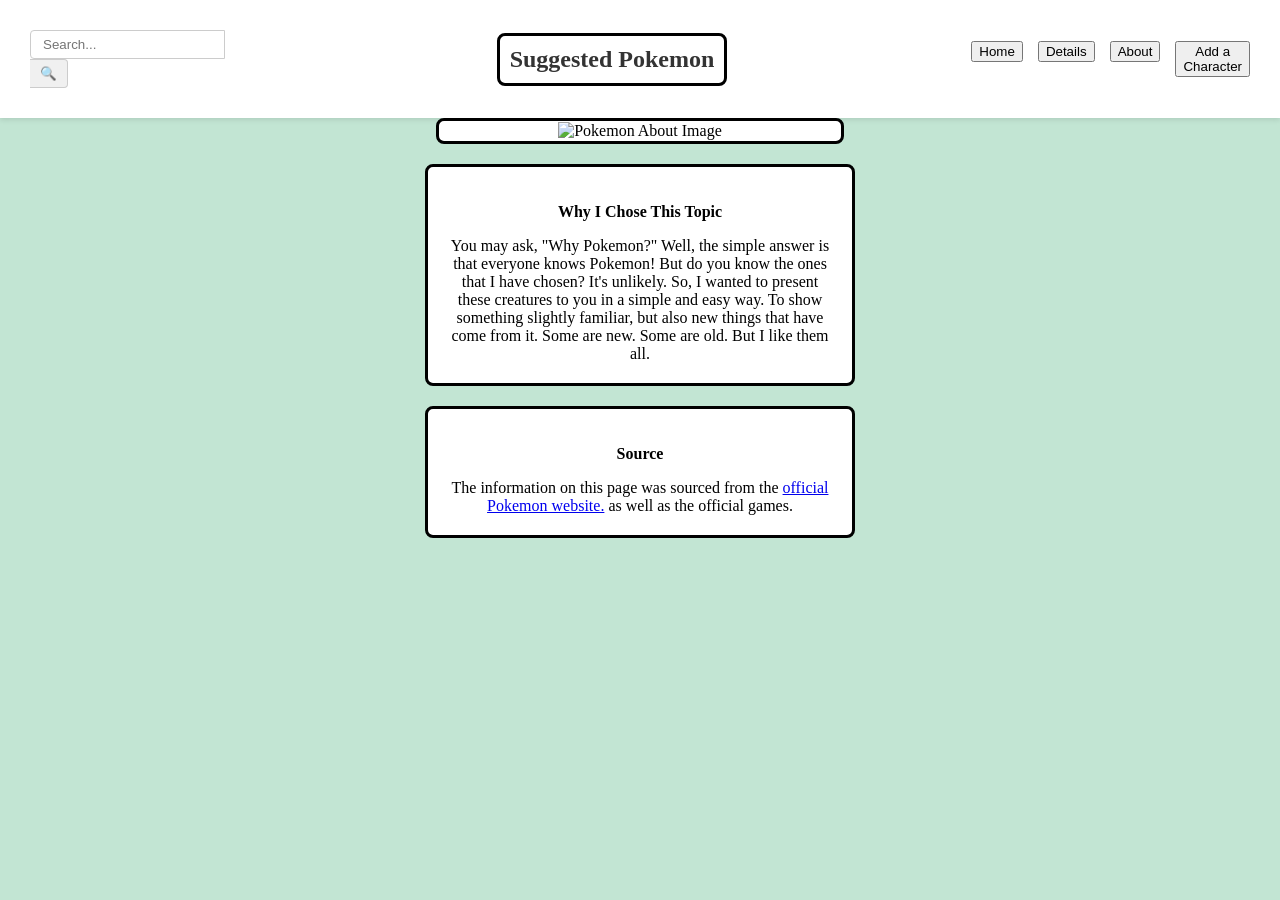
==== about.html @ 006670d8 "Initial Commit" ====
<!DOCTYPE html> 

<html> 

<!-- HEADER SECTION -->
<header class="site-header">
  <!-- Left: Search Bar -->
  <div class="header-left">
    <form class="search-form">
      <input type="text" placeholder="Search..." aria-label="Search">
      <button type="submit">🔍</button>
    </form>
  </div>

  <!-- Middle Header -->
  <div class="header-center">
    <a href="#" class="logo">Suggested Pokemon</a>
  </div>

    <div class="header-right">
    <nav class="nav-buttons">
    <a href="index.html"> <button type="button">Home</button></a>
    <a href="detail.html"> <button type="button">Details</button></a>
    <a href="about.html"> <button type="button">About</button></a>
    <a href="new-character-form.html"> <button type="button">Add a Character</button></a>
    </nav>
  </div>
</header>
<!-- END OF HEADER -->

<!-- BODY SECTION -->
  <body> 

<div class = "about-image">
    <img src="https://i.imgur.com/J3UXEAc.png" alt="Pokemon About Image" width = "600" height = "215">
</div>

<div class = "main-statement">
    <p><strong>Why I Chose This Topic</strong></p>
    You may ask, "Why Pokemon?" Well, the simple answer is that everyone knows Pokemon! But do you know the ones that I have chosen?
    It's unlikely. So, I wanted to present these creatures to you in a simple and easy way. To show something slightly familiar, but
    also new things that have come from it. Some are new. Some are old. But I like them all.
    </div>

<div class = "source-statement">
    <p><strong>Source</strong></p>
    The information on this page was sourced from the <a href="https://www.pokemon.com/us/pokedex/">official Pokemon website.</a>  as well as the official games. 
    </div>

  </body>
<!-- END OF BODY -->

<style>

    body {
        background-color: #C2E5D3;
    }
</style>

<!-- LINK TO STYLESHEET -->
  <link rel="stylesheet" href="style.css">
</html>
---- style.css ----
/* HEADER SECTION */
.site-header {
  display: flex;
  justify-content: space-between; /* Spreads left, center, and right evenly */
  align-items: center;            /* Centers items vertically */
  padding: 30px 30px;
  background-color: #ffffff;
  box-shadow: 0 2px 5px rgba(0,0,0,0.1); /* Subtle bottom shadow */
  width: 100%;
  box-sizing: border-box; /* Ensures padding doesn't affect total width */
  gap: 20%;
}

.header-left, 
.header-right {
  flex: 1; 
  display: flex;
}

.header-center {
  display: flex;
  justify-content: center;
  background-color: white;
  border: 3px solid black; 
  padding: 10px; 
  text-align: center; 
  border-radius: 8px; 
}

.header-right {
  justify-content: flex-end; 
  
}

.logo {
  font-size: 24px;
  font-weight: bold;
  text-decoration: none;
  color: #333;
}

.search-form input {
  padding: 6px 12px;
  border: 1px solid #ccc;
  border-radius: 4px 0 0 4px;
  outline: none;
}

.search-form button {
  padding: 6px 10px;
  border: 1px solid #ccc;
  border-left: none;
  background-color: #f0f0f0;
  border-radius: 0 4px 4px 0;
  cursor: pointer;
}

.nav-buttons {
  display: flex;
  gap: 15px; /* Adds space between the buttons */
}

.nav-btn {
  text-decoration: none;
  color: #333;
  padding: 8px 16px;
  border-radius: 4px;
  transition: background-color 0.2s;
}

.nav-btn:hover {
  background-color: #f0f0f0;
}


/* BODY SECTION */
body {
    margin: 0;
    padding: 0;
    display: flex;
    flex-direction: column;  /* Stack elements vertically (Title -> Grid 1 -> Grid 2) */
    align-items: center;     /* Perfectly center everything horizontally on the page */
    width: 100%;
}

/* Starting statement */
.start-statement {
  margin-bottom: 20px;
}

/* Image grids */
/* The Grid Container stays the same, but you may want wider columns */
.character-grid {
  display: grid;
  /* Increased minimum width to 450px to fit side-by-side content comfortably */
  grid-template-columns: repeat(auto-fit, minmax(450px, 1fr));
  gap: 20px;
  padding: 20px;
}

/* Updated Card Layout */
.character-card {
  border: 1px solid #ccc;
  border-radius: 8px;
  padding: 16px;
  background-color: #fff;
  
  display: flex;         /* Activates flexbox */
  flex-direction: row;   /* Aligns image and text side-by-side */
  gap: 16px;             /* Spacing between image and text container */
  align-items: center;   /* Centers items vertically */
}

/* Updated Image Styling */
.character-img {
  width: 150px;          /* Fixed width for the horizontal look */
  height: 150px;         /* Square aspect ratio */
  object-fit: cover;
  border-radius: 4px;
  flex-shrink: 0;        /* Prevents the image from squeezing */
}

/* New Text Container Wrapper */
/* Note: Wrap your title, description, and button in a <div> inside your HTML */
.character-info {
  display: flex;
  flex-direction: column; /* Keeps text elements stacked vertically */
  justify-content: center;
  height: 100%;
}

.character-title {
  font-size: 1.5rem;
  margin: 0 0 8px 0;
}

.character-desc {
  font-size: 1rem;
  color: #555;
  margin-bottom: 12px;
}

.view-details-btn {
  align-self: flex-start; /* Prevents the button from stretching to full width */
  padding: 8px 16px;
  background-color: #007bff;
  color: white;
  border: none;
  border-radius: 4px;
  cursor: pointer;
}


/* DETAIL PAGE INFO */
.character-profile-layout {
    display: flex;
    gap: 24px;         /* Adds space between the left and right columns */
    padding: 20px;
    max-width: 1200px; /* Limits the max width so it doesn't stretch too wide */
    margin: 0 auto;    /* Centers the entire layout on the screen */
}

/* 2. Sets up the left side as a vertical stack */
.quadrant-left {
    flex: 1;           /* Takes up less space (approx 1/3 of the layout) */
    min-width: 250px;  /* Keeps the image column from getting squished */
    display: flex;
    flex-direction: column; 
    gap: 16px;         /* Adds space between the picture and the stats below it */
}

/* Forces the picture to cleanly fit its box */
.quad-image img {
    width: 100%;
    height: auto;
    border-radius: 8px;
    object-fit: cover;
}

/* Styling for your quick stats bucket */
.quad-quick-details {
    background-color: #f5f5f5;
    padding: 16px;
    border-radius: 8px;
}

/* 3. Sets up the right side for heavy reading */
.quadrant-right-lore {
    flex: 2;           /* Takes up twice as much space as the left column */
    background-color: #ffffff;
    padding: 24px;
    border-radius: 8px;
}

/*ABOUT PAGE*/

/* Statement of why I chose this */
.main-statement {
  width: 30%;
  background-color: white;
  border: 3px solid black; 
  padding: 20px; 
  text-align: center; 
  border-radius: 8px; 
  margin-bottom: 20px;
}

/* Sourcing the information */
.source-statement {
  width: 30%;
  background-color: white;
  border: 3px solid black; 
  padding: 20px; 
  text-align: center; 
  border-radius: 8px; 
  margin-bottom: 20px;
}

.about-image{
  width: 31.25%;
  background-color: white;
  border: 3px solid black; 
  padding: 1px; 
  text-align: center; 
  border-radius: 8px;
  margin-bottom: 20px;
}
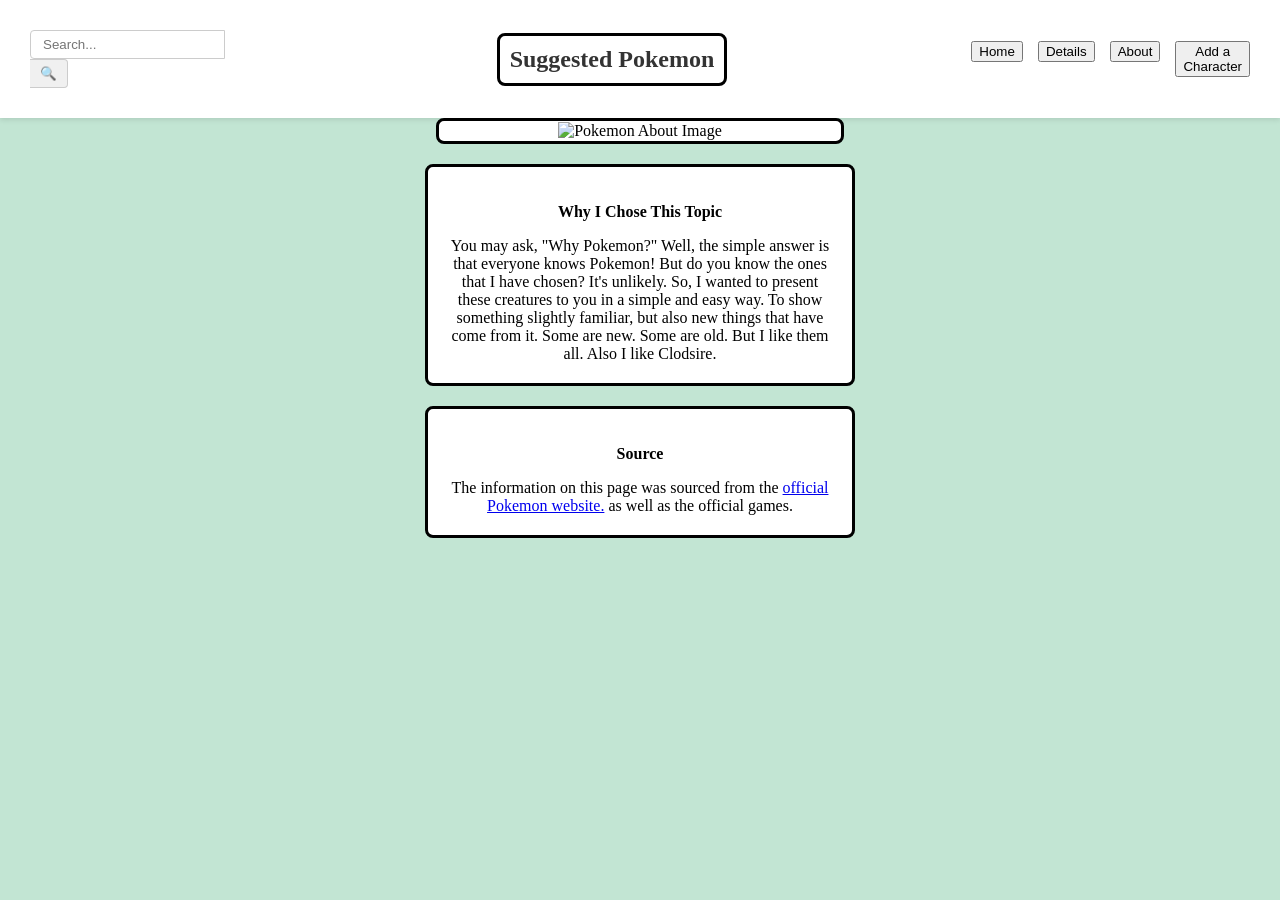
==== commit 408f090f: "Updated About Page" ====
--- a/about.html
+++ b/about.html
@@ -40,6 +40,8 @@
     You may ask, "Why Pokemon?" Well, the simple answer is that everyone knows Pokemon! But do you know the ones that I have chosen?
     It's unlikely. So, I wanted to present these creatures to you in a simple and easy way. To show something slightly familiar, but
     also new things that have come from it. Some are new. Some are old. But I like them all.
+
+    Also I like Clodsire.
     </div>
 
 <div class = "source-statement">
--- a/style.css
+++ b/style.css
@@ -58,7 +58,7 @@
 
 .nav-buttons {
   display: flex;
-  gap: 15px; /* Adds space between the buttons */
+  gap: 15px;
 }
 
 .nav-btn {
@@ -79,8 +79,8 @@
     margin: 0;
     padding: 0;
     display: flex;
-    flex-direction: column;  /* Stack elements vertically (Title -> Grid 1 -> Grid 2) */
-    align-items: center;     /* Perfectly center everything horizontally on the page */
+    flex-direction: column;  
+    align-items: center;   
     width: 100%;
 }
 
@@ -90,10 +90,8 @@
 }
 
 /* Image grids */
-/* The Grid Container stays the same, but you may want wider columns */
 .character-grid {
   display: grid;
-  /* Increased minimum width to 450px to fit side-by-side content comfortably */
   grid-template-columns: repeat(auto-fit, minmax(450px, 1fr));
   gap: 20px;
   padding: 20px;
@@ -106,26 +104,25 @@
   padding: 16px;
   background-color: #fff;
   
-  display: flex;         /* Activates flexbox */
-  flex-direction: row;   /* Aligns image and text side-by-side */
-  gap: 16px;             /* Spacing between image and text container */
-  align-items: center;   /* Centers items vertically */
+  display: flex;         
+  flex-direction: row;   
+  gap: 16px;             
+  align-items: center;   
 }
 
 /* Updated Image Styling */
 .character-img {
-  width: 150px;          /* Fixed width for the horizontal look */
-  height: 150px;         /* Square aspect ratio */
+  width: 150px;          
+  height: 150px;         
   object-fit: cover;
   border-radius: 4px;
-  flex-shrink: 0;        /* Prevents the image from squeezing */
+  flex-shrink: 0;        
 }
 
 /* New Text Container Wrapper */
-/* Note: Wrap your title, description, and button in a <div> inside your HTML */
 .character-info {
   display: flex;
-  flex-direction: column; /* Keeps text elements stacked vertically */
+  flex-direction: column; 
   justify-content: center;
   height: 100%;
 }
@@ -142,7 +139,7 @@
 }
 
 .view-details-btn {
-  align-self: flex-start; /* Prevents the button from stretching to full width */
+  align-self: flex-start; 
   padding: 8px 16px;
   background-color: #007bff;
   color: white;
@@ -155,22 +152,22 @@
 /* DETAIL PAGE INFO */
 .character-profile-layout {
     display: flex;
-    gap: 24px;         /* Adds space between the left and right columns */
+    gap: 24px;         
     padding: 20px;
-    max-width: 1200px; /* Limits the max width so it doesn't stretch too wide */
-    margin: 0 auto;    /* Centers the entire layout on the screen */
-}
-
-/* 2. Sets up the left side as a vertical stack */
+    max-width: 1200px; 
+    margin: 0 auto;   
+}
+
+/* Sets up the left column */
 .quadrant-left {
-    flex: 1;           /* Takes up less space (approx 1/3 of the layout) */
-    min-width: 250px;  /* Keeps the image column from getting squished */
+    flex: 1;           
+    min-width: 250px;  
     display: flex;
     flex-direction: column; 
-    gap: 16px;         /* Adds space between the picture and the stats below it */
-}
-
-/* Forces the picture to cleanly fit its box */
+    gap: 16px;         
+}
+
+/* Forces image into the box */
 .quad-image img {
     width: 100%;
     height: auto;
@@ -178,16 +175,16 @@
     object-fit: cover;
 }
 
-/* Styling for your quick stats bucket */
+/* Styling for your quick details bucket */
 .quad-quick-details {
     background-color: #f5f5f5;
     padding: 16px;
     border-radius: 8px;
 }
 
-/* 3. Sets up the right side for heavy reading */
+/* Quadrant for the lore and biology */
 .quadrant-right-lore {
-    flex: 2;           /* Takes up twice as much space as the left column */
+    flex: 2;           /* To take up more space for the layout */
     background-color: #ffffff;
     padding: 24px;
     border-radius: 8px;
